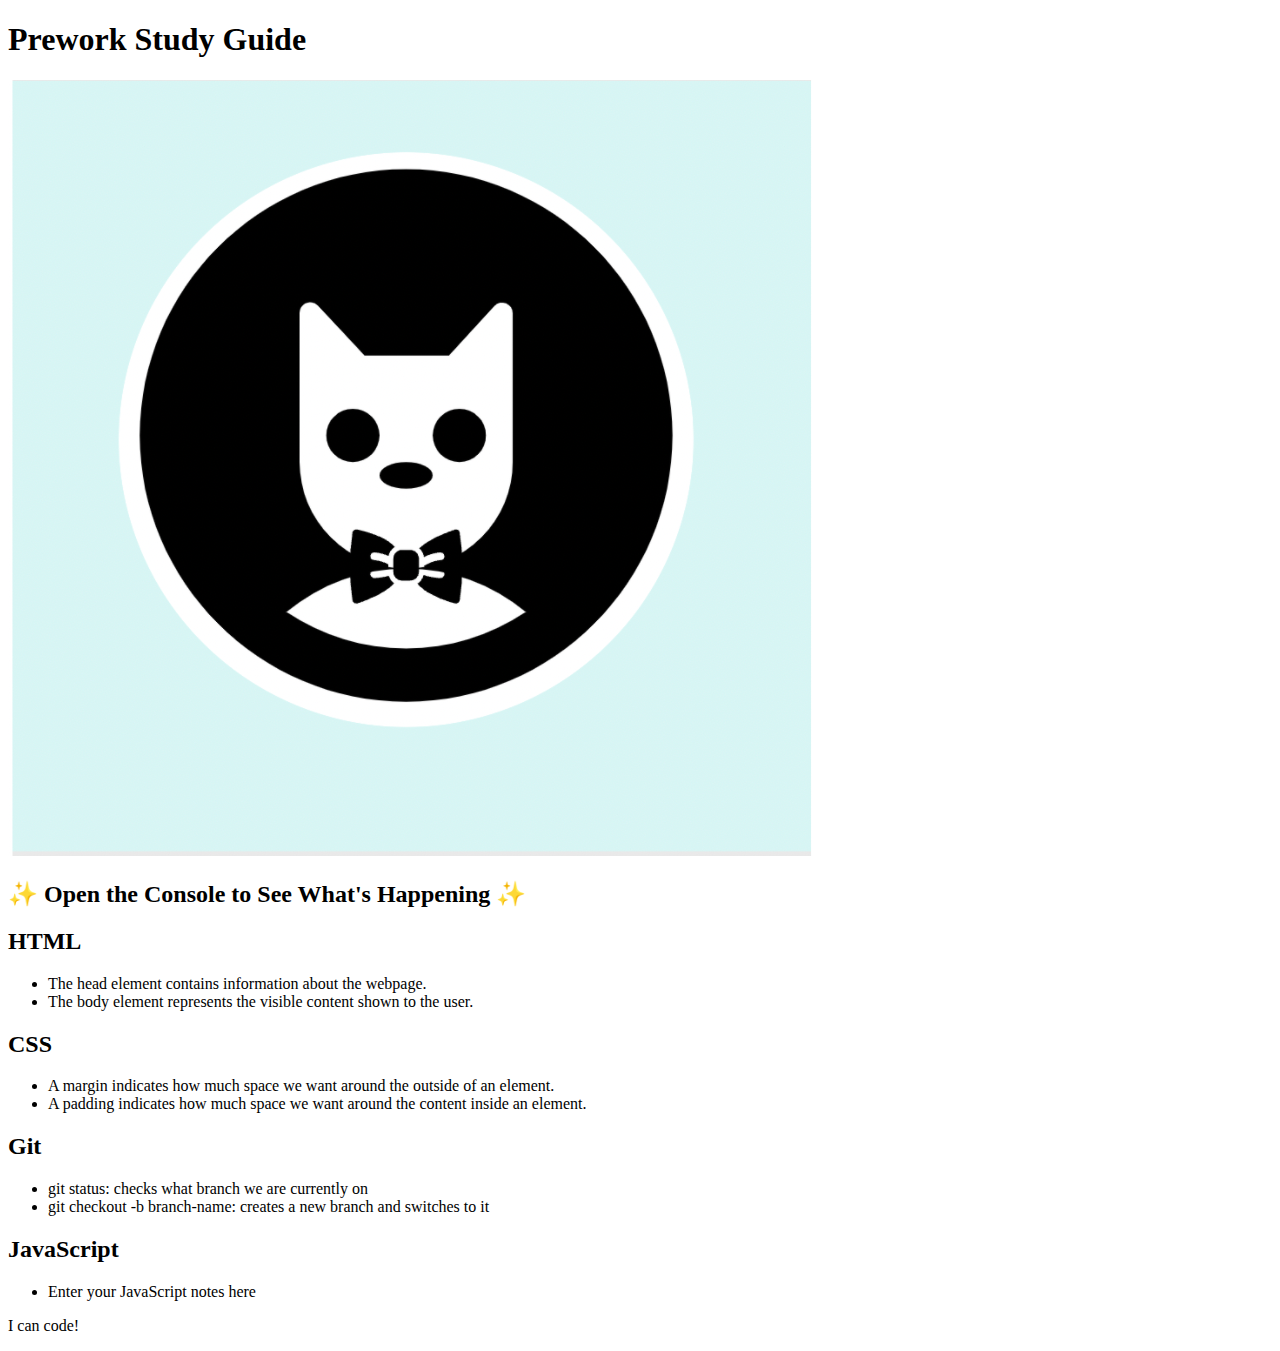
==== index.html @ 414adf82 "Add files via upload" ====
<!DOCTYPE html>
<html lang="en">
  <head>
    <meta charset="UTF-8" />
    <meta http-equiv="X-UA-Compatible" content="IE=edge" />
    <meta name="viewport" content="width=device-width, initial-scale=1.0" />
    <link rel="stylesheet" href="./assets/style.css">
    <title>Prework Study Guide</title>
  </head>

  <body>
    <header id="top">
      <h1>Prework Study Guide</h1>
      <img src="./assets/bowtie-cat.png" alt="Profile image of cat wearing a bow tie." />
      <h2>✨ Open the Console to See What's Happening ✨</h2>
    </header>

    <main>
      <section class="card" id="html-section">
        <h2>HTML</h2>
        <ul>
          <li>The head element contains information about the webpage.</li>
          <li>The body element represents the visible content shown to the user.</li>
        </ul>
      </section>

      <section class="card" id="css-section">
        <h2>CSS</h2>
        <ul>
        </ul>
        <ul>
          <li>A margin indicates how much space we want around the outside of an element.</li>
          <li>A padding indicates how much space we want around the content inside an element.</li>
        </ul>
      </section>

      <section class="card" id="git-section">
        <h2>Git</h2>
        
        <ul>
          <li>git status: checks what branch we are currently on</li>
          <li>git checkout -b branch-name: creates a new branch and switches to it</li>
        </ul>
      </section>

      <section class="card" id="javascript-section">
        <h2>JavaScript</h2>
        <ul>
          <li>Enter your JavaScript notes here</li>
        </ul>
      </section>
    </main>

    <footer>
      <p>I can code!</p>
    </footer>
    <script src="./assets/script.js"></script>
    
  </body>
</html>
---- assets/style.css ----
/* {
    margin: 0;
    padding: 0;
   }
   
   header,
   footer {
    width: 100%;
    height: 120px;
    background-color: blue;
    color: white;
   }
   
   h1,
   h2 {
    text-align: center;
   }
   
   img {
    display: block;
    height: 50px;
    width: 50px;
    margin-left: auto;
    margin-right: auto;
   }
   
   ul {
    padding-left: 40px;
    font-size: 20px;
   }
   
   p {
    text-align: center;
    font-size: 30px;
   }
   
   .card {
    width: 80%;
    margin: 40px auto;
    border: 5px solid gray;
    box-shadow: 5px 10px #888888;
  }
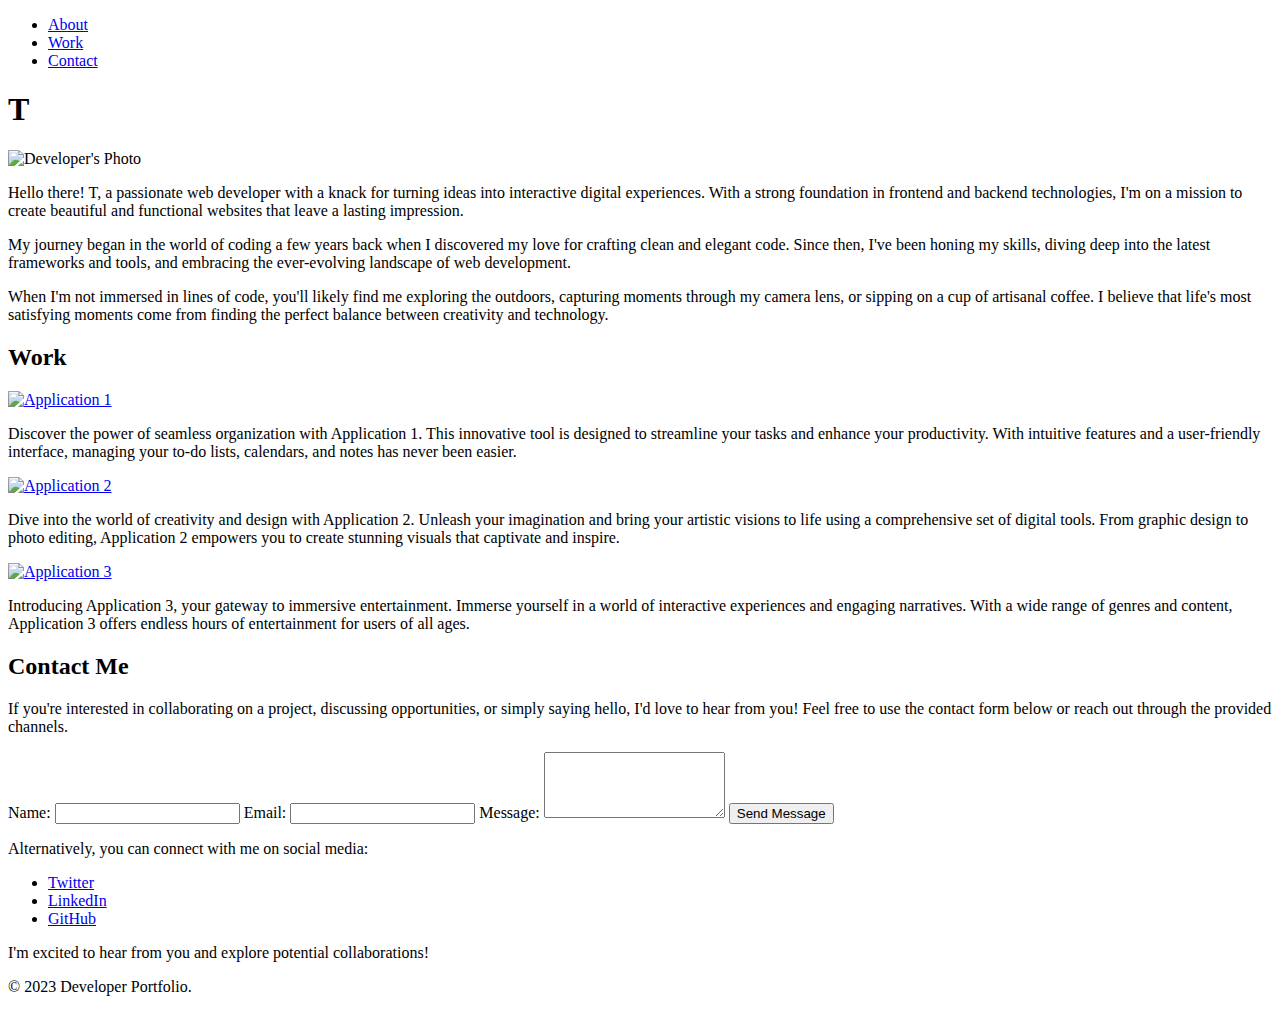
==== commit 7005c8cf: "Update index.html" ====
--- a/index.html
+++ b/index.html
@@ -5,56 +5,79 @@
     <meta http-equiv="X-UA-Compatible" content="IE=edge" />
     <meta name="viewport" content="width=device-width, initial-scale=1.0" />
     <link rel="stylesheet" href="./assets/style.css">
-    <title>Prework Study Guide</title>
+    <title>Developer Portfolio</title>
   </head>
 
-  <body>
-    <header id="top">
-      <h1>Prework Study Guide</h1>
-      <img src="./assets/bowtie-cat.png" alt="Profile image of cat wearing a bow tie." />
-      <h2>✨ Open the Console to See What's Happening ✨</h2>
+<body>
+    <header>
+        <nav>
+            <ul>
+                <li><a href="#about">About</a></li>
+                <li><a href="#work">Work</a></li>
+                <li><a href="#contact">Contact</a></li>
+            </ul>
+        </nav>
     </header>
+   
 
-    <main>
-      <section class="card" id="html-section">
-        <h2>HTML</h2>
-        <ul>
-          <li>The head element contains information about the webpage.</li>
-          <li>The body element represents the visible content shown to the user.</li>
+    <section id="about">
+        <h1>T</h1>
+        <img src="avatar.jpg" alt="Developer's Photo">
+        <p>Hello there! T, a passionate web developer with a knack for turning ideas into interactive digital experiences. With a strong foundation in frontend and backend technologies, I'm on a mission to create beautiful and functional websites that leave a lasting impression.</p>
+        <p>My journey began in the world of coding a few years back when I discovered my love for crafting clean and elegant code. Since then, I've been honing my skills, diving deep into the latest frameworks and tools, and embracing the ever-evolving landscape of web development.</p>
+        <p>When I'm not immersed in lines of code, you'll likely find me exploring the outdoors, capturing moments through my camera lens, or sipping on a cup of artisanal coffee. I believe that life's most satisfying moments come from finding the perfect balance between creativity and technology.</p>
+    </section>
+    </section>
+    <section id="work">
+        <h2>Work</h2>
+        <div class="work-images">
+            <div class="work-item">
+                <a href="url_of_application1" target="_blank"><img src="application1.jpg" alt="Application 1"></a>
+                
+                <p>Discover the power of seamless organization with Application 1. This innovative tool is designed to streamline your tasks and enhance your productivity. With intuitive features and a user-friendly interface, managing your to-do lists, calendars, and notes has never been easier.</p>
+            </div>
+            <div class="work-item larger">
+                <a href="url_of_application2" target="_blank"> <img src="application2.jpg" alt="Application 2"></a>
+               
+                <p>Dive into the world of creativity and design with Application 2. Unleash your imagination and bring your artistic visions to life using a comprehensive set of digital tools. From graphic design to photo editing, Application 2 empowers you to create stunning visuals that captivate and inspire.</p>
+            </div>
+            <div class="work-item">
+                <a href="url_of_application3" target="_blank">
+
+                <img src="application3.jpg" alt="Application 3">
+                </a>
+                <p>Introducing Application 3, your gateway to immersive entertainment. Immerse yourself in a world of interactive experiences and engaging narratives. With a wide range of genres and content, Application 3 offers endless hours of entertainment for users of all ages.</p>
+            </div>
+        </div>
+    </section>
+    <section id="contact">
+        <h2>Contact Me</h2>
+        <p>If you're interested in collaborating on a project, discussing opportunities, or simply saying hello, I'd love to hear from you! Feel free to use the contact form below or reach out through the provided channels.</p>
+        
+        <form id="contact-form">
+            <label for="name">Name:</label>
+            <input type="text" id="name" name="name" required>
+            
+            <label for="email">Email:</label>
+            <input type="email" id="email" name="email" required>
+            
+            <label for="message">Message:</label>
+            <textarea id="message" name="message" rows="4" required></textarea>
+            
+            <button type="submit">Send Message</button>
+        </form>
+    
+        <p>Alternatively, you can connect with me on social media:</p>
+        <ul class="social-links">
+            <li><a href="https://twitter.com/developername" target="_blank">Twitter</a></li>
+            <li><a href="https://linkedin.com/in/developername" target="_blank">LinkedIn</a></li>
+            <li><a href="https://github.com/developername" target="_blank">GitHub</a></li>
         </ul>
-      </section>
-
-      <section class="card" id="css-section">
-        <h2>CSS</h2>
-        <ul>
-        </ul>
-        <ul>
-          <li>A margin indicates how much space we want around the outside of an element.</li>
-          <li>A padding indicates how much space we want around the content inside an element.</li>
-        </ul>
-      </section>
-
-      <section class="card" id="git-section">
-        <h2>Git</h2>
-        
-        <ul>
-          <li>git status: checks what branch we are currently on</li>
-          <li>git checkout -b branch-name: creates a new branch and switches to it</li>
-        </ul>
-      </section>
-
-      <section class="card" id="javascript-section">
-        <h2>JavaScript</h2>
-        <ul>
-          <li>Enter your JavaScript notes here</li>
-        </ul>
-      </section>
-    </main>
-
+    
+        <p>I'm excited to hear from you and explore potential collaborations!</p>
+    </section>
     <footer>
-      <p>I can code!</p>
+        <p>&copy; 2023 Developer Portfolio. </p>
     </footer>
-    <script src="./assets/script.js"></script>
-    
-  </body>
-</html>+</body>
+</html>
